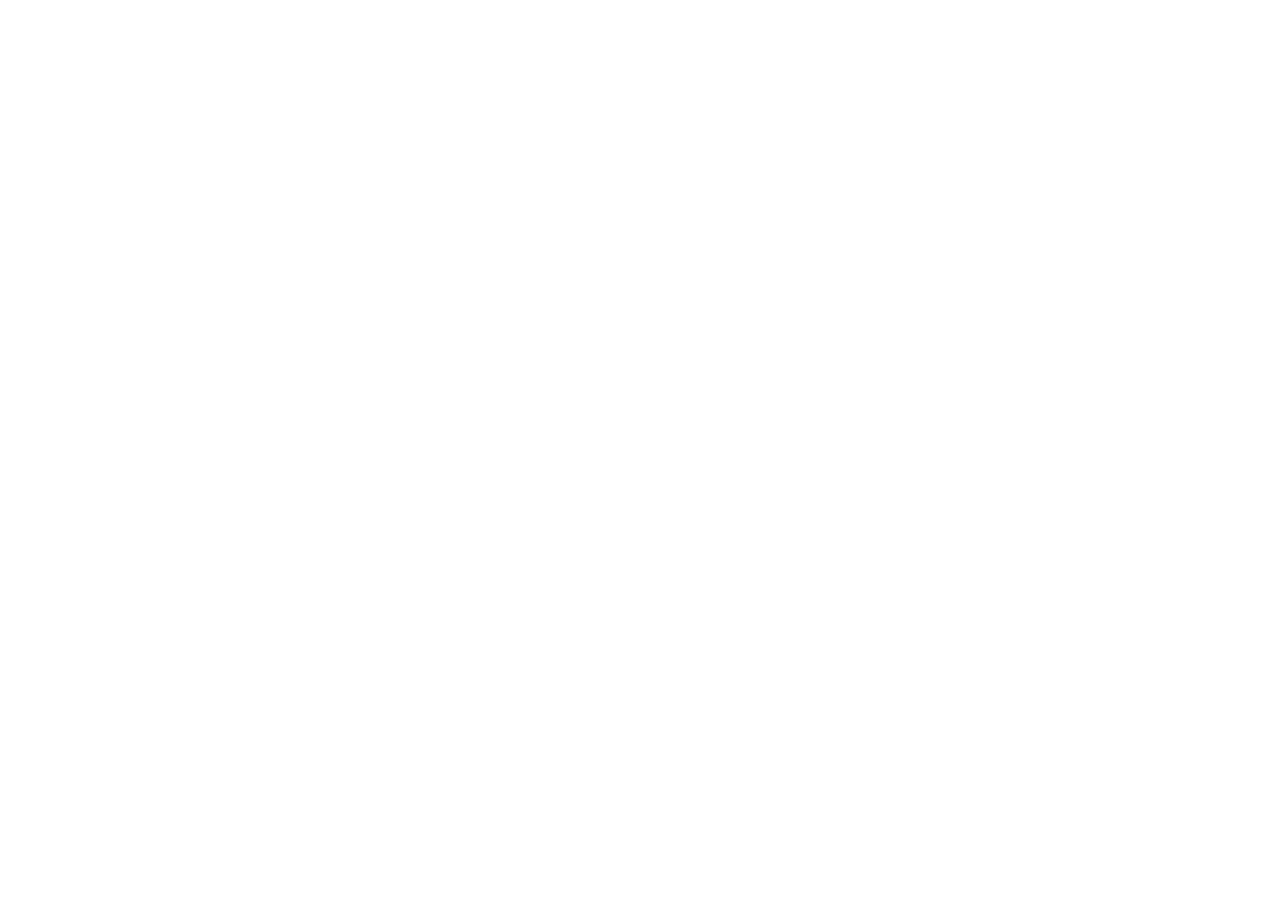
==== snack-1/index.html @ bc405b4b "Es.1 - Creato file html e js" ====
<!DOCTYPE html>
<html lang="en">
<head>
    <meta charset="UTF-8">
    <meta http-equiv="X-UA-Compatible" content="IE=edge">
    <meta name="viewport" content="width=device-width, initial-scale=1.0">
    <title>js-snack-1</title>
</head>
<body>
    

    <script type="text/javascript" src="js/script.js"></script>
</body>
</html>
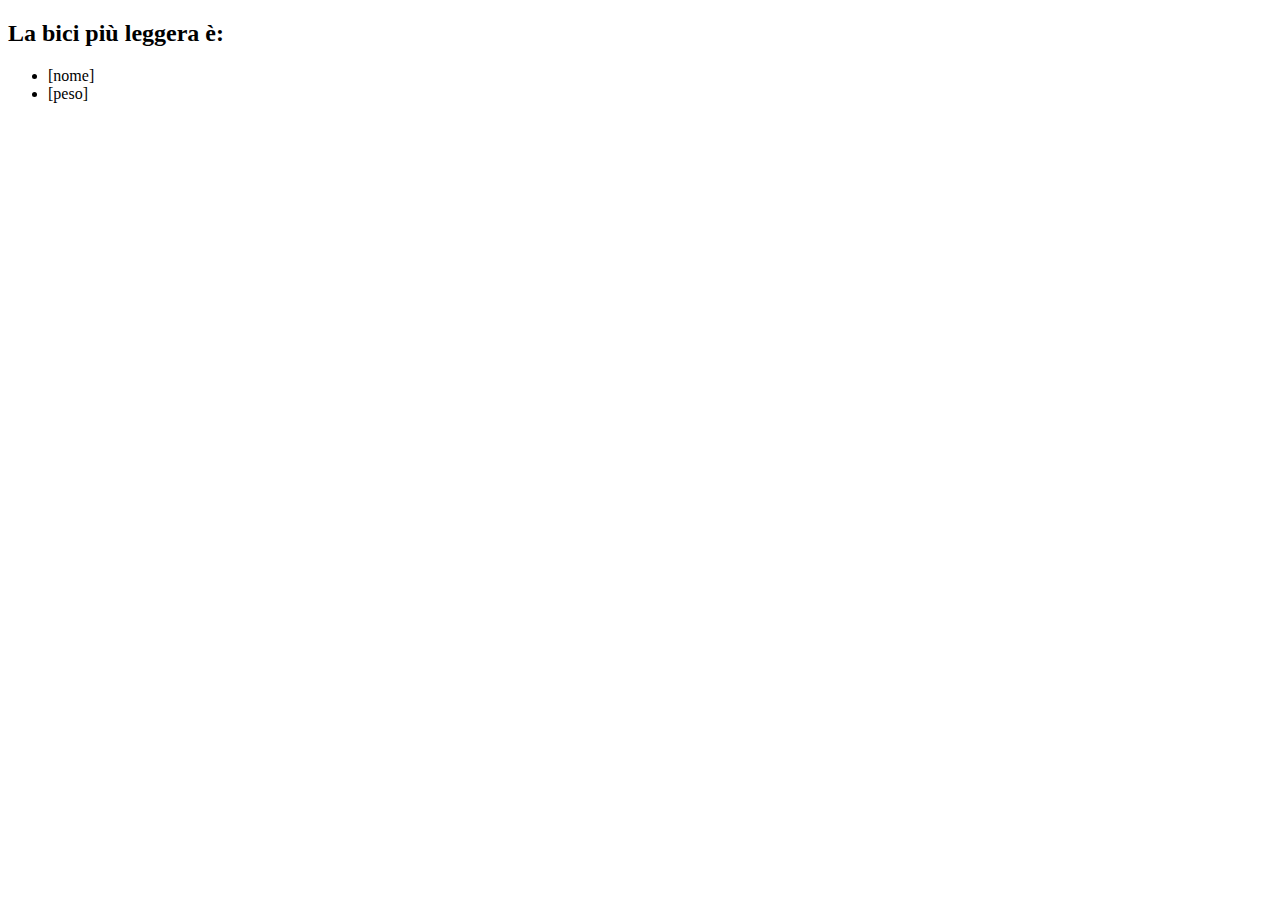
==== commit 60cc0611: "Es.1 - Creato template nel html" ====
--- a/snack-1/index.html
+++ b/snack-1/index.html
@@ -8,6 +8,18 @@
 </head>
 <body>
     
+    <main>
+        <div id="container">
+            <!-- Title -->
+            <h2>La bici più leggera è:</h2>
+
+            <!-- Bike Features -->
+            <ul id="bike-fetures-list">
+                <li>[nome]</li>
+                <li>[peso]</li>
+            </ul>
+        </div>
+    </main>
 
     <script type="text/javascript" src="js/script.js"></script>
 </body>
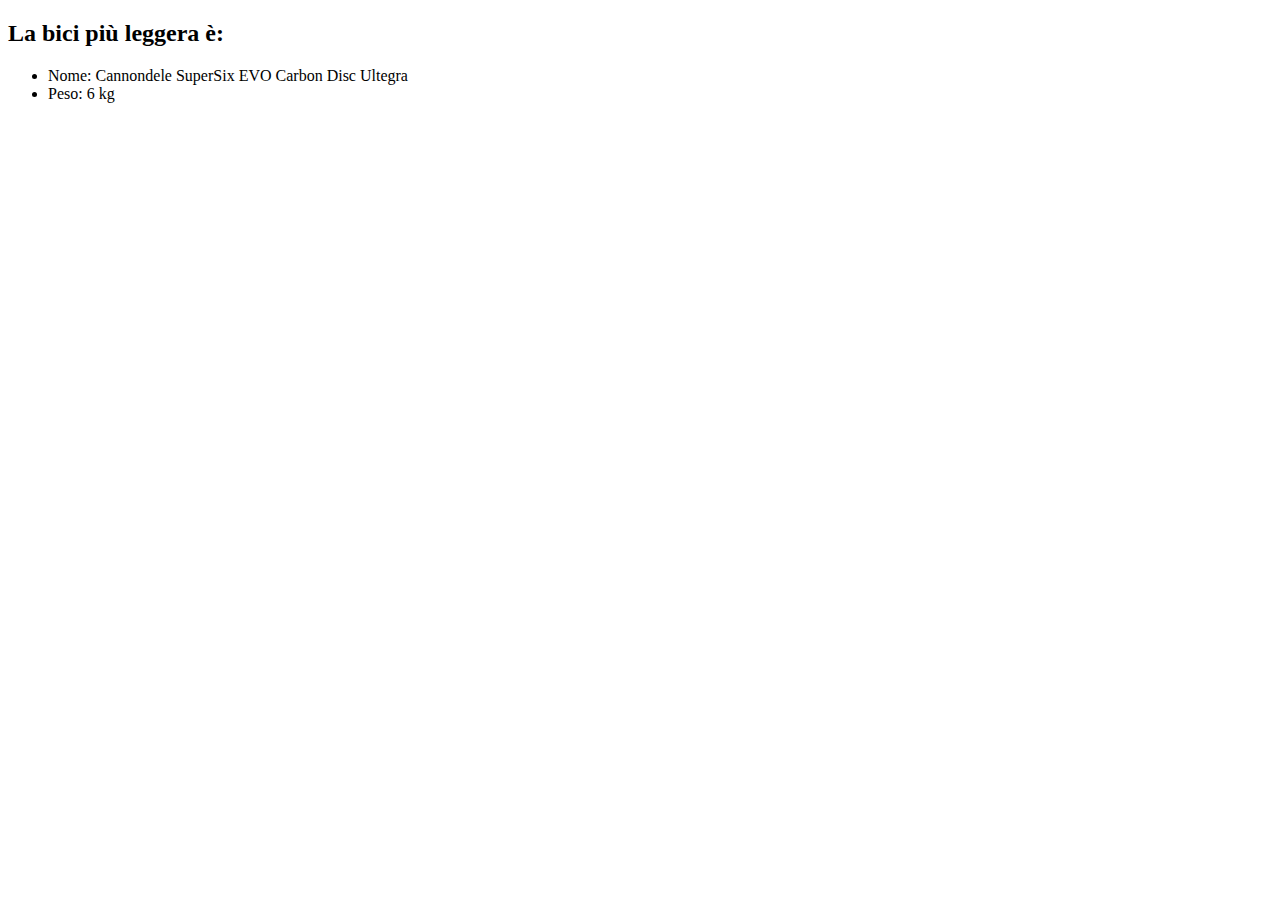
==== commit 8bc951d7: "Esercizio 1 completato" ====
--- a/snack-1/index.html
+++ b/snack-1/index.html
@@ -14,10 +14,10 @@
             <h2>La bici più leggera è:</h2>
 
             <!-- Bike Features -->
-            <ul id="bike-fetures-list">
+            <!-- <ul id="bike-fetures-list">
                 <li>[nome]</li>
                 <li>[peso]</li>
-            </ul>
+            </ul> -->
         </div>
     </main>
 
